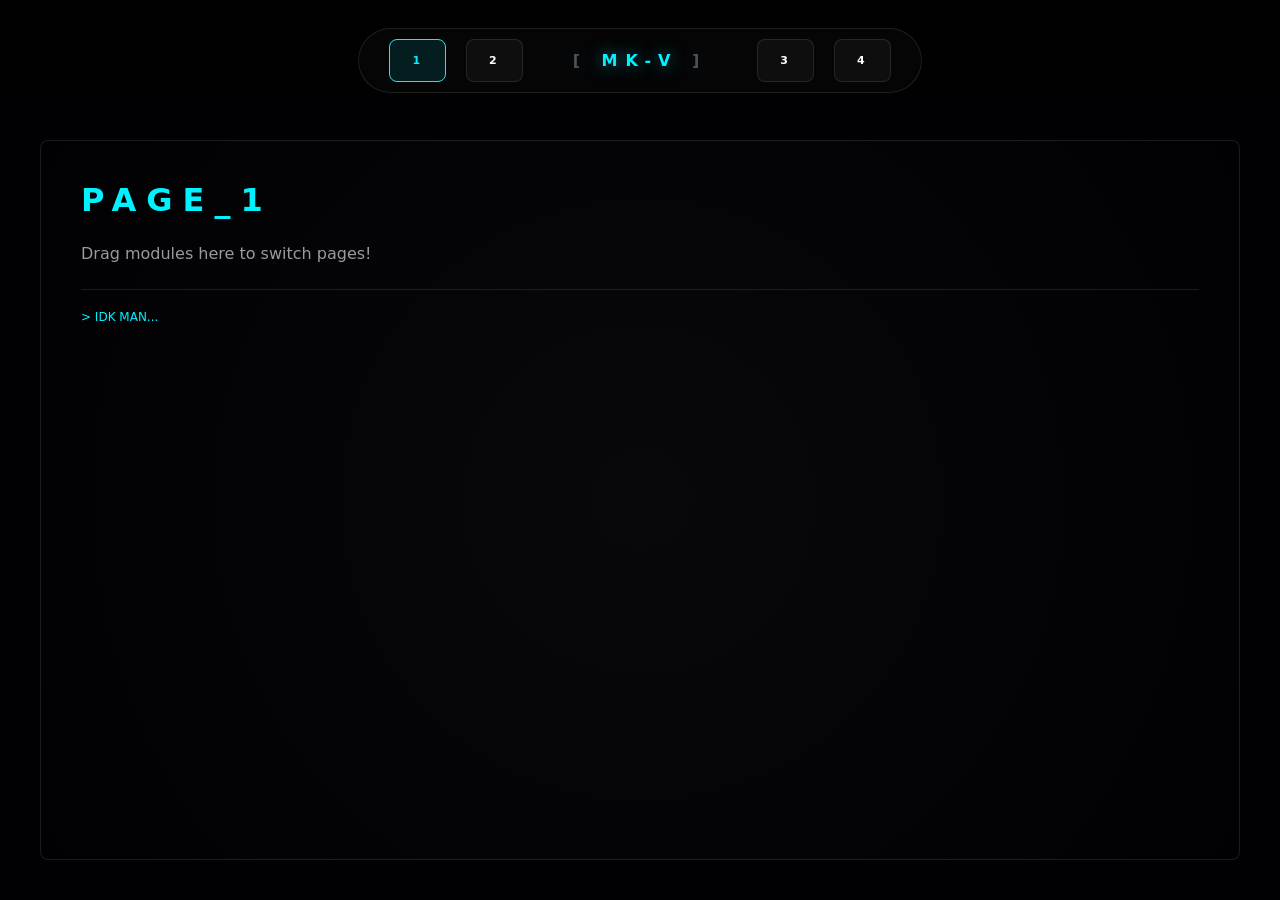
==== page1.html @ 21e32593 "Add files via upload" ====
<!DOCTYPE html>
<html lang="en">
<head>
    <meta charset="UTF-8">
    <title>1</title>
    <link rel="stylesheet" href="style.css">
</head>
<body>
    <nav id="nav-bar">
        <div class="nav-items">
            <div class="nav-pill" data-target="page1.html">1</div>
            <div class="nav-pill" data-target="page2.html">2</div>
            <div class="brand-logo" onclick="window.location.href='index.html'">
                <span class="logo-accent">[</span> MK-V <span class="logo-accent">]</span>
            </div>
            <div class="nav-pill" data-target="page3.html">3</div>
            <div class="nav-pill" data-target="page4.html">4</div>
        </div>
    </nav>

    <div id="workspace">
        <div class="content-inner">
            <h1 style="color:var(--accent); letter-spacing:10px; margin-top: 0;">PAGE_1</h1>
            <p style="opacity:0.6; line-height:1.8;">Drag modules here to switch pages!</p>
            <hr style="border:0; border-top:1px solid var(--border); margin:20px 0;">
            <p style="color: var(--accent); font-size: 12px;">> IDK MAN...</p>
        </div>
    </div>
    <script src="script.js"></script>
</body>
</html>
---- style.css ----
:root {
    --bg: #010103;
    --accent: #00f2ff;
    --panel: rgba(255, 255, 255, 0.04);
    --border: rgba(255, 255, 255, 0.1);
}

body, html {
    margin: 0; padding: 0;
    background: var(--bg);
    color: #fff;
    font-family: 'Inter', system-ui, sans-serif;
    height: 100vh;
    display: flex;
    flex-direction: column;
    overflow: hidden;
    user-select: none;
}

/* NAVIGATION */
#nav-bar {
    width: 100%;
    height: 120px;
    display: flex;
    justify-content: center;
    align-items: center;
    background: linear-gradient(to bottom, rgba(0,0,0,0.9), transparent);
    z-index: 100;
}

.nav-items { 
    display: flex; 
    align-items: center; 
    justify-content: center;
    gap: 20px; 
    background: rgba(255,255,255,0.02);
    padding: 10px 30px;
    border: 1px solid var(--border);
    border-radius: 50px;
    backdrop-filter: blur(10px);
}

.nav-pill {
    padding: 14px 22px;
    background: var(--panel);
    border: 1px solid var(--border);
    border-radius: 8px;
    font-size: 11px;
    font-weight: 900;
    letter-spacing: 3px;
    cursor: grab;
    transition: all 0.3s ease;
    white-space: nowrap;
}

.nav-pill:hover { border-color: var(--accent); color: var(--accent); }

/* Auto-highlight class applied by JS */
.nav-pill.active-page {
    border-color: var(--accent); 
    background: rgba(0, 242, 255, 0.1); 
    color: var(--accent);
}

.brand-logo { 
    padding: 0 30px; 
    color: var(--accent); 
    font-weight: 900; 
    letter-spacing: 8px; 
    cursor: pointer;
    transition: all 0.4s cubic-bezier(0.175, 0.885, 0.32, 1.275);
    text-shadow: 0 0 15px rgba(0, 242, 255, 0.5);
}

.logo-accent { opacity: 0.3; color: #fff; }
.brand-logo:hover { transform: scale(1.1); text-shadow: 0 0 25px var(--accent); }

/* WORKSPACE */
#workspace {
    flex: 1; 
    margin: 20px 40px 40px;
    border: 1px solid var(--border);
    border-radius: 8px; 
    display: flex; 
    flex-direction: column;
    background: radial-gradient(circle at center, #08080c 0%, #010103 100%);
    transition: all 0.3s ease;
    overflow: hidden;
}

#workspace.drag-over { border-color: var(--accent); background: rgba(0, 242, 255, 0.05); }

.content-inner {
    padding: 40px;
    flex: 1;
    overflow-y: auto;
}

/* PROXY GHOST */
.proxy {
    position: fixed; padding: 12px 24px; background: var(--accent);
    color: #000; font-weight: 900; font-size: 11px;
    pointer-events: none; z-index: 9999;
    box-shadow: 0 10px 30px rgba(0, 242, 255, 0.4);
}

/* GUIDE OVERLAY (Index only) */
#guide-overlay {
    position: fixed; inset: 0;
    background: rgba(0, 0, 0, 0.95);
    backdrop-filter: blur(15px);
    z-index: 5000;
    display: flex; align-items: center; justify-content: center;
    transition: opacity 0.5s ease;
}

#guide-box {
    width: 400px; padding: 40px; border: 1px solid var(--accent);
    text-align: center; background: #000;
}

#ok-btn {
    background: transparent; border: 1px solid var(--accent);
    color: var(--accent); padding: 12px 30px; cursor: pointer;
    font-weight: 800; letter-spacing: 2px; margin-top: 20px;
}

.hidden { display: none !important; }
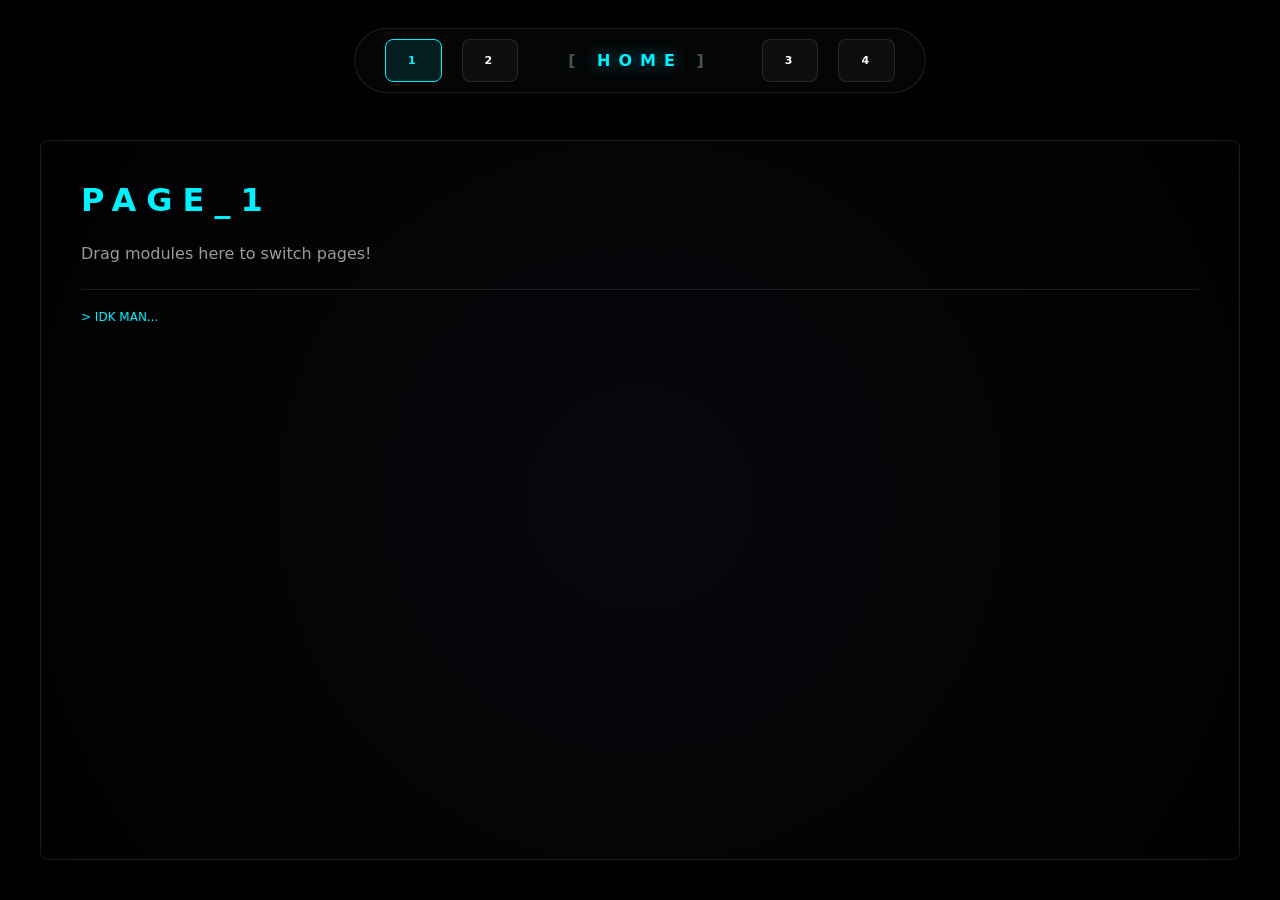
==== commit ab24ca55: "Update page1.html" ====
--- a/page1.html
+++ b/page1.html
@@ -11,7 +11,7 @@
             <div class="nav-pill" data-target="page1.html">1</div>
             <div class="nav-pill" data-target="page2.html">2</div>
             <div class="brand-logo" onclick="window.location.href='index.html'">
-                <span class="logo-accent">[</span> MK-V <span class="logo-accent">]</span>
+                <span class="logo-accent">[</span> HOME <span class="logo-accent">]</span>
             </div>
             <div class="nav-pill" data-target="page3.html">3</div>
             <div class="nav-pill" data-target="page4.html">4</div>
@@ -28,4 +28,4 @@
     </div>
     <script src="script.js"></script>
 </body>
-</html>+</html>
